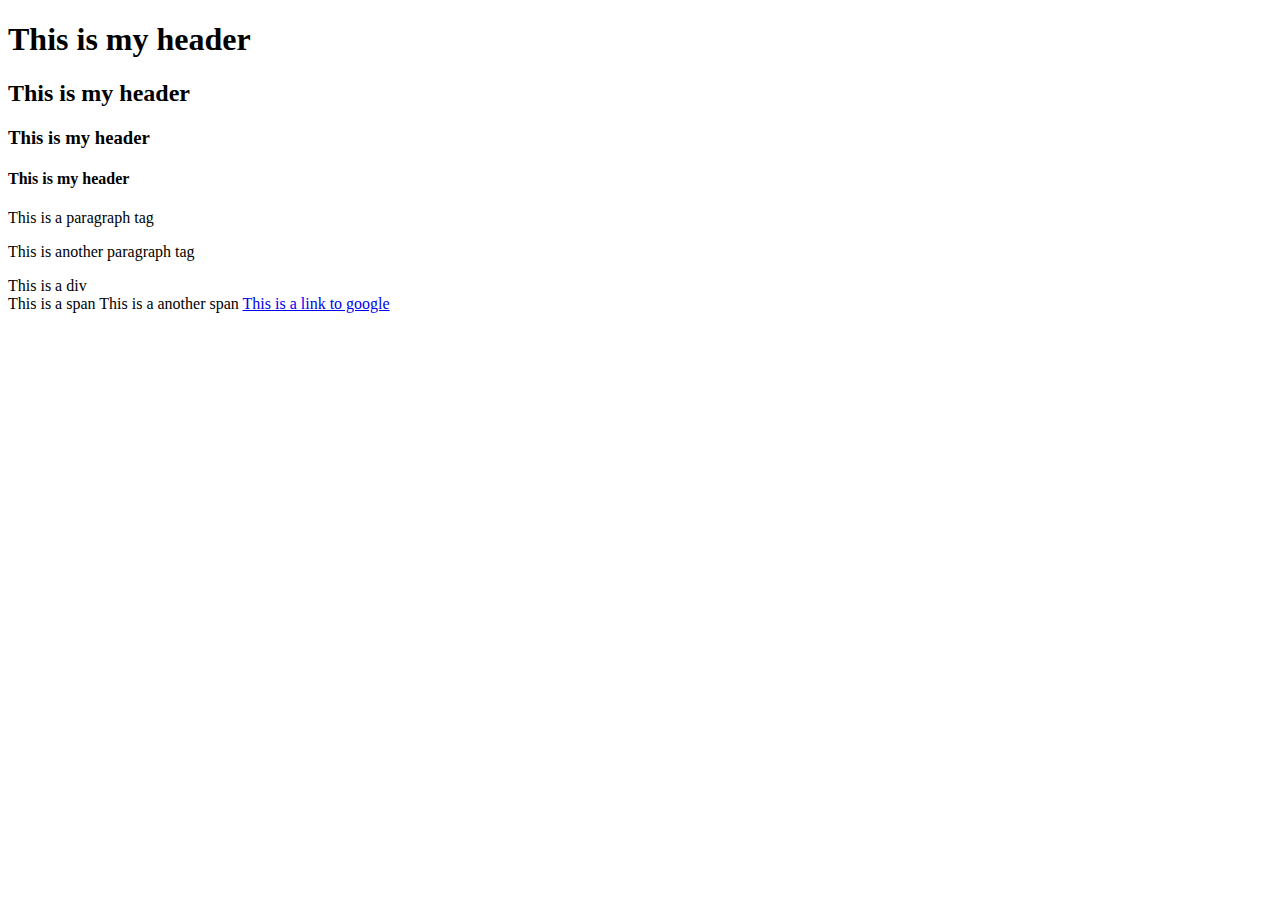
==== index.html @ f926543d "add html file" ====
<!DOCTYPE html>
<html>
    <head>
        <title>My Bassoon Fansite

        </title>
    </head>
    <body>
        <h1>This is my header</h1>
        <h2>This is my header</h2>
        <h3>This is my header</h3>
        <h4>This is my header</h4>
        <p>This is a paragraph tag</p> This is another paragraph tag</p>
        <div>This is a div</div>
        <span>This is a span</span>  <span>This is a another span</span>
        <a href="http://www.google.com" target="_blank">This is a link to google</a>
    

    </body>
    
</html>
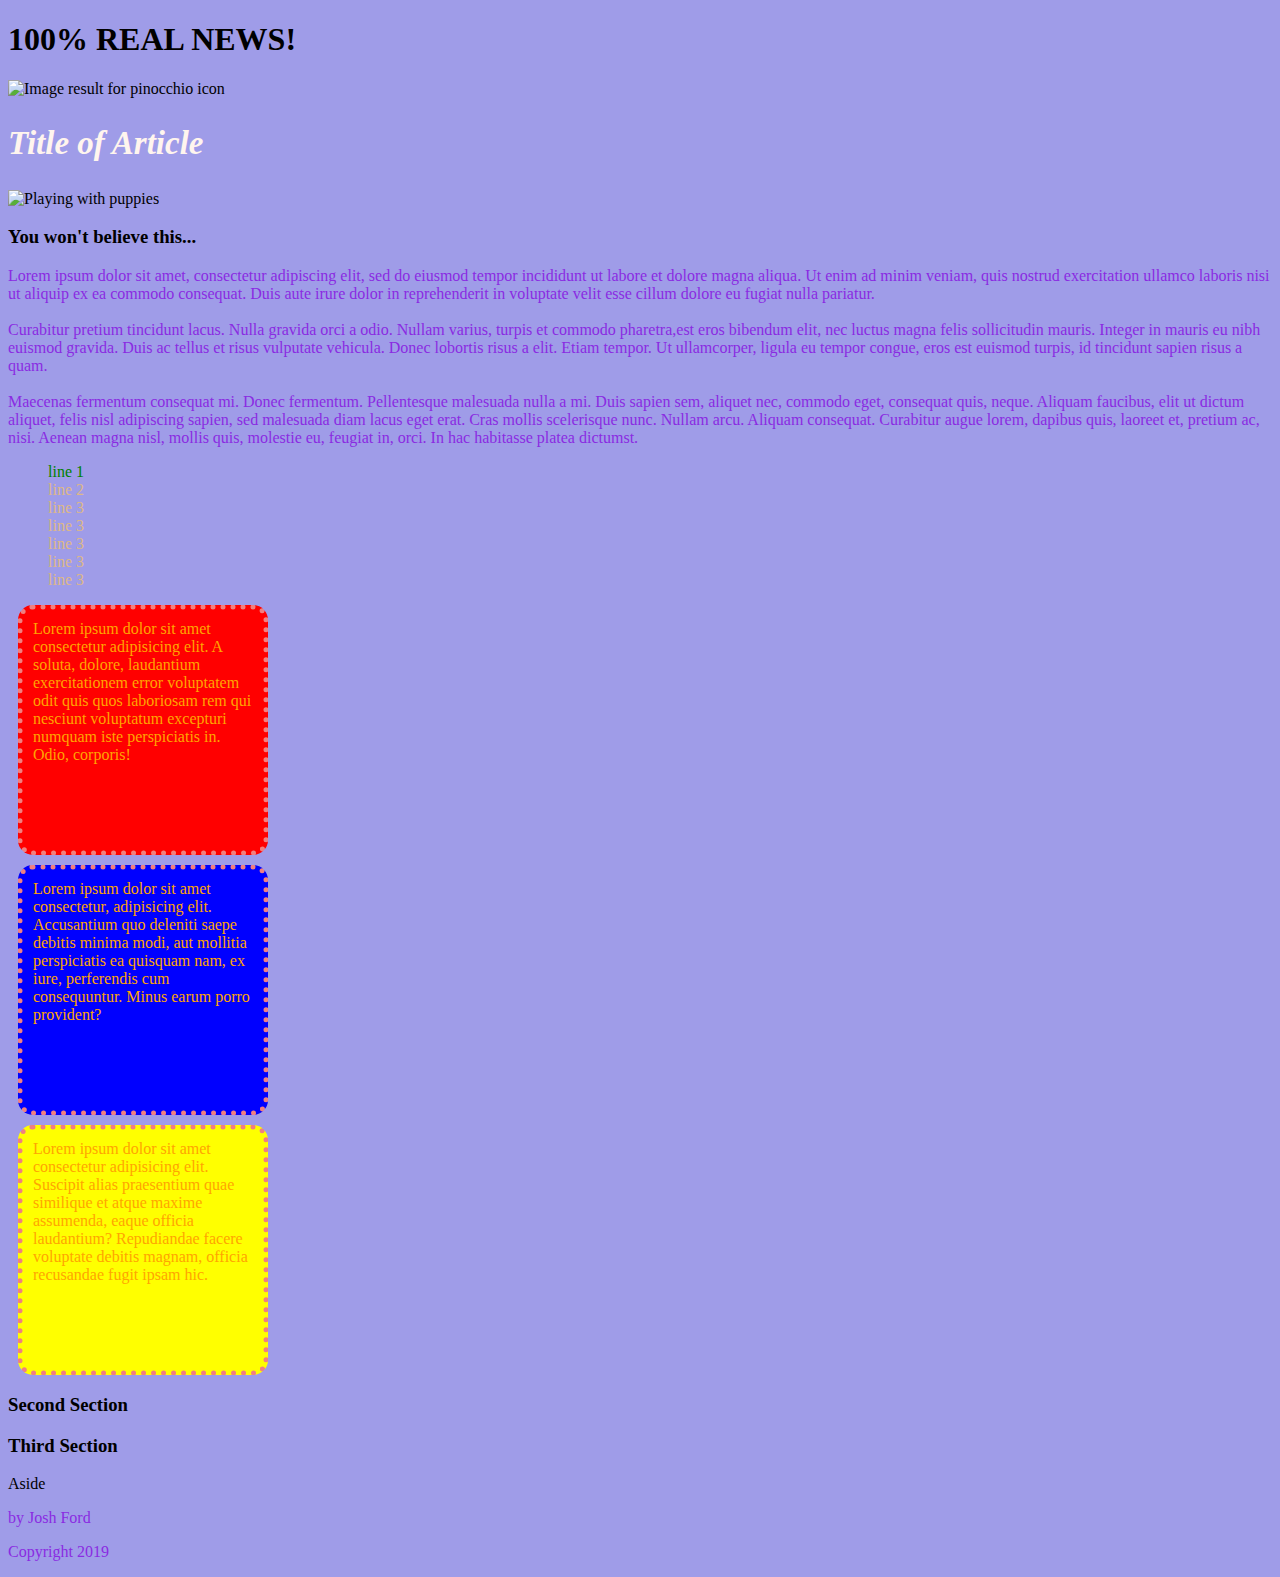
==== commit da7eb55c: "adds style sheets" ====
--- a/index.html
+++ b/index.html
@@ -1,21 +1,39 @@
 <!DOCTYPE html>
-<html>
-    <head>
-        <title>My Bassoon Fansite
+<head>
+    <link rel="stylesheet" href="styles.css">
+    <link rel="stylesheet" href="style2.css">
+    <H1>100% REAL NEWS!</H1>
+    <img src="https://cdn1.iconfinder.com/data/icons/emoticon-line-1/48/emoticon_emoji._emotion_lie_pinocchio-512.png" width="150" height="150" alt="Image result for pinocchio icon" class="center">
+</head>
+<body>
+    <main>
+        <article>
+        <h2>Title of Article </h2>
+        <img src=https://media.mnn.com/assets/images/2012/12/puppy.jpg.560x0_q80_crop-smart.jpg width="200" height="100" alt="Playing with puppies" class="center">
+        <h3> You won't believe this...</h3>
+        <p>Lorem ipsum dolor sit amet, consectetur adipiscing elit, sed do eiusmod tempor incididunt ut labore et dolore magna aliqua. Ut enim ad minim veniam, quis nostrud exercitation ullamco laboris nisi ut aliquip ex ea commodo consequat. Duis aute irure dolor in reprehenderit in voluptate velit esse cillum dolore eu fugiat nulla pariatur. <br><br> Curabitur pretium tincidunt lacus. Nulla gravida orci a odio. Nullam varius, turpis et commodo pharetra,est eros bibendum elit, nec luctus magna felis sollicitudin mauris. Integer in mauris eu nibh euismod gravida. Duis ac tellus et risus vulputate vehicula. Donec lobortis risus a elit. Etiam tempor. Ut ullamcorper, ligula eu tempor congue, eros est euismod turpis, id tincidunt sapien risus a quam. <br><br>  Maecenas fermentum consequat mi. Donec fermentum. Pellentesque malesuada nulla a mi. Duis sapien sem, aliquet nec, commodo eget, consequat quis, neque. Aliquam faucibus, elit ut dictum aliquet, felis nisl adipiscing sapien, sed malesuada diam lacus eget erat. Cras mollis scelerisque nunc. Nullam arcu. Aliquam consequat. Curabitur augue lorem, dapibus quis, laoreet et, pretium ac, nisi. Aenean magna nisl, mollis quis, molestie eu, feugiat in, orci. In hac habitasse platea dictumst.</p>
+    </article>
+    <ul>
+        <li id="special">line 1</li>
+        <li>line 2</li>
+        <li class="cool">line 3</li>
+        <li>line 3</li>
+        <li>line 3</li>
+        <li>line 3</li>
+        <li>line 3</li>
+        
+    </ul>
+    <div class ="square" id="cool-square"> Lorem ipsum dolor sit amet consectetur adipisicing elit. A soluta, dolore, laudantium exercitationem error voluptatem odit quis quos laboriosam rem qui nesciunt voluptatum excepturi numquam iste perspiciatis in. Odio, corporis! </div>
+    <div class ="square" id="uncool-square"> Lorem ipsum dolor sit amet consectetur, adipisicing elit. Accusantium quo deleniti saepe debitis minima modi, aut mollitia perspiciatis ea quisquam nam, ex iure, perferendis cum consequuntur. Minus earum porro provident?</div>
+    <div class ="square">Lorem ipsum dolor sit amet consectetur adipisicing elit. Suscipit alias praesentium quae similique et atque maxime assumenda, eaque officia laudantium? Repudiandae facere voluptate debitis magnam, officia recusandae fugit ipsam hic.</div>
+    <h3>Second Section</h3>
+    <h3>Third Section</h3>
+    <aside>Aside</aside>
+</body>
 
-        </title>
-    </head>
-    <body>
-        <h1>This is my header</h1>
-        <h2>This is my header</h2>
-        <h3>This is my header</h3>
-        <h4>This is my header</h4>
-        <p>This is a paragraph tag</p> This is another paragraph tag</p>
-        <div>This is a div</div>
-        <span>This is a span</span>  <span>This is a another span</span>
-        <a href="http://www.google.com" target="_blank">This is a link to google</a>
-    
+ </main>
 
-    </body>
-    
-</html>+ <footer>
+    <p> by Josh Ford</p>
+    <p>Copyright 2019</p>
+ </footer>--- a/styles.css
+++ b/styles.css
@@ -0,0 +1,50 @@
+*{
+    box-sizing: border-box;
+}
+
+body {
+    background: rgb(159, 156, 232);
+    /*background-image: url('http://placekitten.com/300/300')*/
+}   
+
+h2 {
+    color: red;
+    font-size: 40px;
+    font-style: italic;
+}
+
+p {
+    color:blueviolet;
+}
+
+li {
+    color:burlywood;
+    list-style:none;
+}
+
+#special {
+    color: green;
+    font-size: 100;
+}
+
+#cool-square {
+    background: red;
+}
+
+#uncool-square {
+    background: blue;
+    
+}
+.square{
+    box-sizing: border-box;
+    height:250px;
+    width: 250px;
+    border-radius: 15px;
+    border: dotted lightcoral 5px;
+    background-color: yellow;
+    margin: 10px;
+    color: orange;
+    padding: 10px;
+    
+}
+
--- a/style2.css
+++ b/style2.css
@@ -0,0 +1,8 @@
+h2 {
+    color: seashell;
+    font-size: 33px;
+}
+
+footer {
+    color: black;
+}
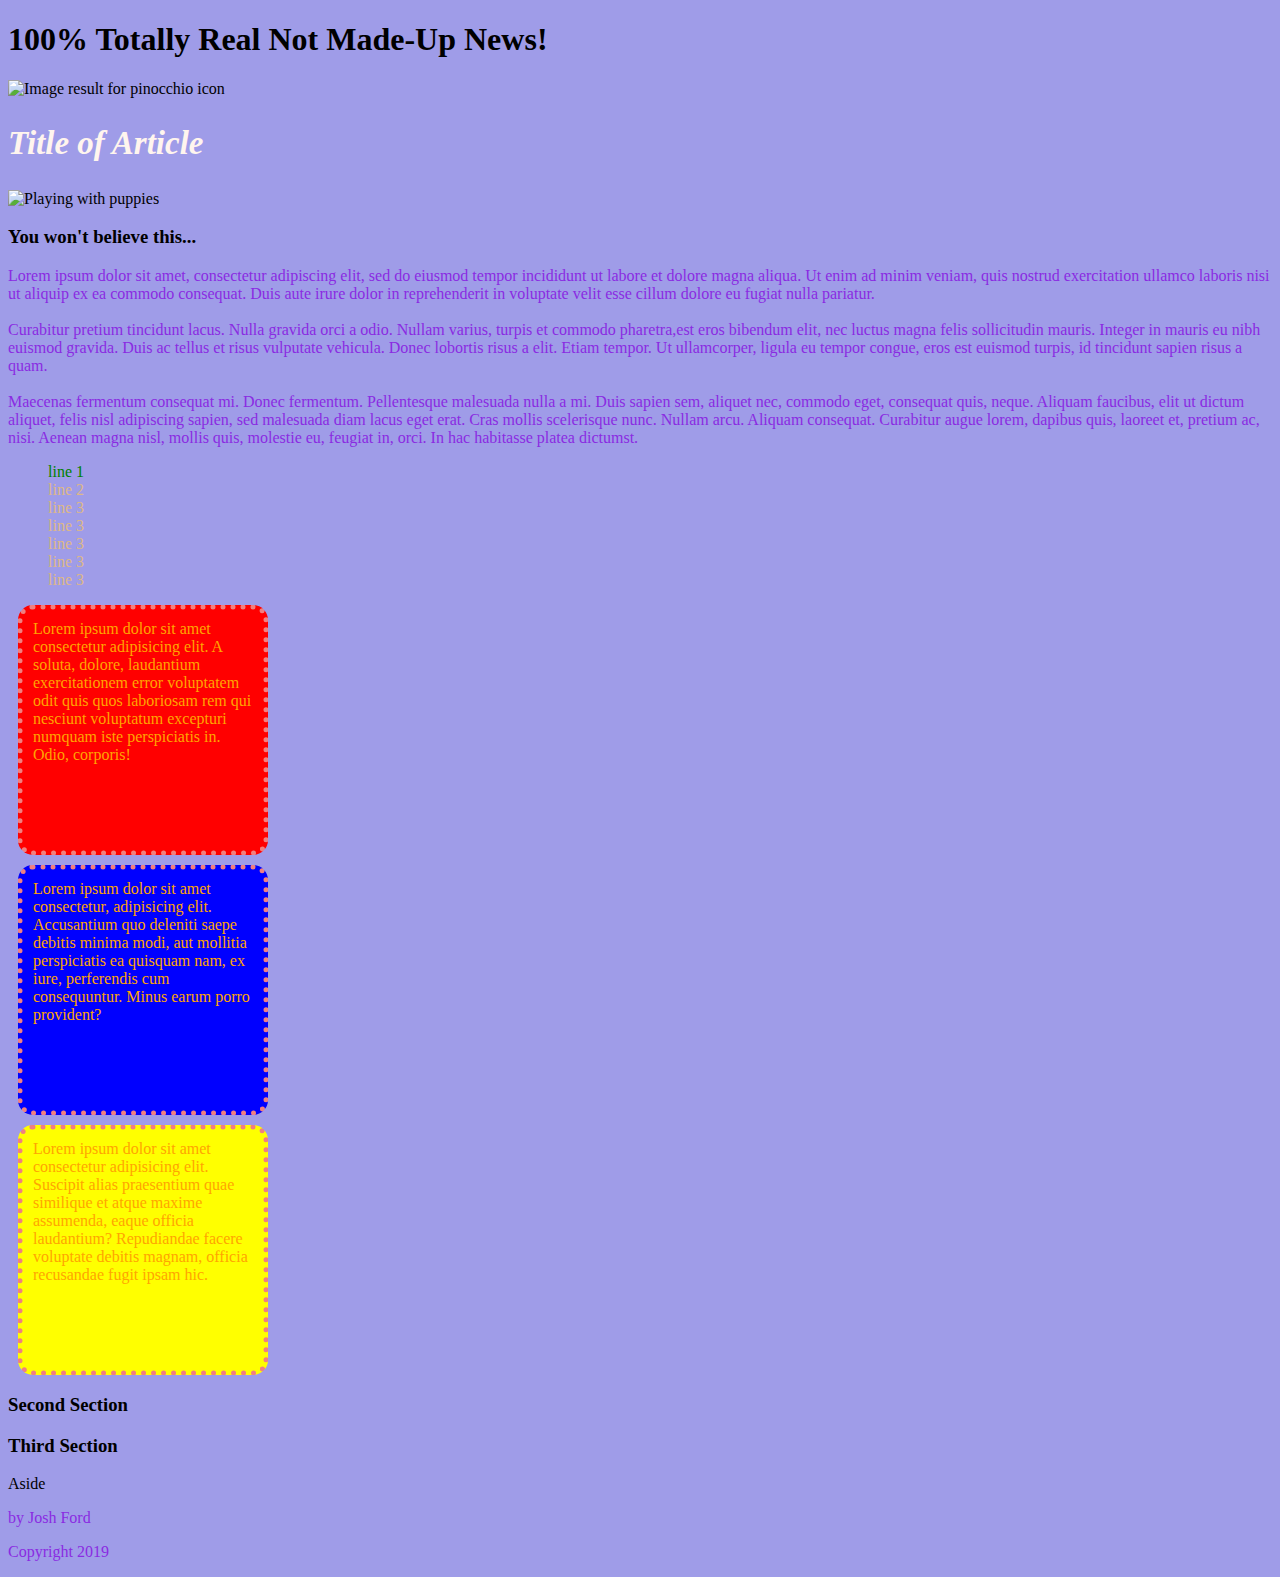
==== commit 710e50fe: "header change" ====
--- a/index.html
+++ b/index.html
@@ -2,7 +2,7 @@
 <head>
     <link rel="stylesheet" href="styles.css">
     <link rel="stylesheet" href="style2.css">
-    <H1>100% REAL NEWS!</H1>
+    <H1>100% Totally Real Not Made-Up News!</H1>
     <img src="https://cdn1.iconfinder.com/data/icons/emoticon-line-1/48/emoticon_emoji._emotion_lie_pinocchio-512.png" width="150" height="150" alt="Image result for pinocchio icon" class="center">
 </head>
 <body>
--- a/styles.css
+++ b/styles.css
@@ -45,6 +45,12 @@
     margin: 10px;
     color: orange;
     padding: 10px;
+    transition: all 3s;
+    cursor: pointer;
     
 }
+.square:hover {
+    height: 400px;
+    background-color: rgb(255, 255, 255) !important;
+}
 
